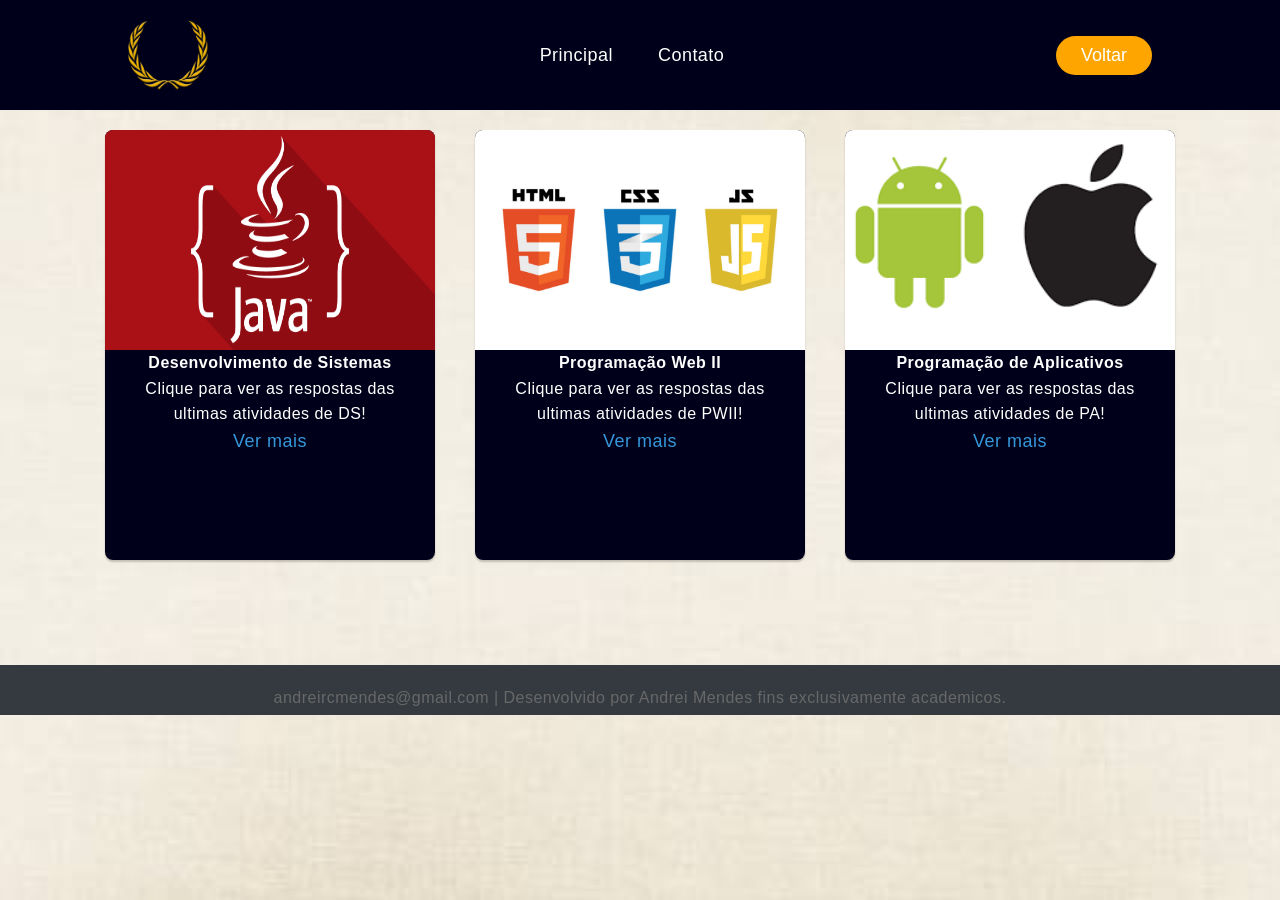
==== index.html @ c259c709 "Rename index to index.html" ====
<!DOCTYPE html>
<html>
<head>
  <meta charset="UTF-8">
  <title>Principal</title>
  <style>
    * {
    box-sizing: border-box;
    margin: 0;
    padding: 0;
    }
    body{
      background-image: url("bg_img.jpg");
      background-repeat: no-repeat;
      background-attachment: fixed;
      background-size: cover;
    }
    /*Navbar*/
    .nav_links li, a, button {
    font-family: "Montserrat", sans-serif;
    font-weight: 500;
    font-size: 18px;
    color: white;
    text-decoration: none;
    }
    header {
    background:  #00001a;
    display: flex;
    justify-content: space-between;
    align-items: center;
    padding: 20px 10%;
    }
    .logo {
    cursor: pointer;
    }
    .nav_links {
    list-style: none;
    }
    .nav_links li {
    display: inline-block;
    padding: 0px 20px;
    }
    .nav_links li a {
    transition: all 0.3s ease 0s;
    }
    .nav_links li a:hover {
    color: orange;
    }
    button {
    padding: 9px 25px;
    background-color: orange;
    border: none;
    border-radius: 50px;
    cursor: pointer;
    transition: all 0.3s ease 0s;
    }
    button:hover {
    background-color: #a36917;
    }
    /*footer*/
    .footer .footer-bottom {
    background: #343a40;
    color: #686868;
    height: 50px;
    width: 1349px;
    text-align: center;
    position: bottom;
    bottom: 0px;
    left: 0px;
    padding-top: 20px;
    margin-top: 85px;
    }
    table {
  border-collapse: collapse;
  width: 70%;
  margin-right: auto;
  margin-left: auto;
}

th, td {
  padding: 8px;
  text-align: left;
  border-bottom: 1px solid #ddd;
}

tr:hover {background-color:#ffb3b3;}
* {box-sizing: border-box}
body {font-family: Verdana, sans-serif; margin:0}
.mySlides {display: none}
img {vertical-align: middle;}

.slideshow-container {
  max-width: 100%;
  position: relative;
  margin: auto;
}

.prev, .next {
  cursor: pointer;
  position: absolute;
  top: 50%;
  width: auto;
  padding: 16px;
  margin-top: -22px;
  color: white;
  font-weight: bold;
  font-size: 18px;
  transition: 0.6s ease;
  border-radius: 0 3px 3px 0;
  user-select: none;
}

.next {
  right: 0;
  border-radius: 3px 0 0 3px;
}

.prev:hover, .next:hover {
  background-color: rgba(0,0,0,0.8);
}

.text {
  color: #f2f2f2;
  font-size: 15px;
  padding: 8px 12px;
  position: absolute;
  bottom: 8px;
  width: 100%;
  text-align: center;
}

.numbertext {
  color: #f2f2f2;
  font-size: 12px;
  padding: 8px 12px;
  position: absolute;
  top: 0;
}

.dot {
  cursor: pointer;
  height: 15px;
  width: 15px;
  margin: 0 2px;
  background-color: #bbb;
  border-radius: 50%;
  display: inline-block;
  transition: background-color 0.6s ease;
}

.active, .dot:hover {
  background-color: #717171;
}

.fade {
  -webkit-animation-name: fade;
  -webkit-animation-duration: 1.5s;
  animation-name: fade;
  animation-duration: 1.5s;
}

@-webkit-keyframes fade {
  from {opacity: .4} 
  to {opacity: 1}
}

@keyframes fade {
  from {opacity: .4} 
  to {opacity: 1}
}

@media only screen and (max-width: 300px) {
  .prev, .next,.text {font-size: 11px}
}
html, body{
    margin: 0;
    padding: 0;
}

body{
    width: 100%;
    height: 100%;
    font-family: sans-serif;
    letter-spacing: 0.03em;
    line-height: 1.6;
    font-family: 'Open Sans', sans-serif;
}

.title{
    text-align: center;
    font-size: 40px;
    color: #6a6a6a;
    margin-top: 100px;
    font-weight: 100;
    font-family: 'Roboto', sans-serif;
}


.container{
    width: 100%;
    max-width: 1200px;
    height: 430px;
    display: flex;
    flex-wrap: wrap;
    justify-content: center;
    margin: auto;
}

.container .card{
    width: 330px;
    height: 430px;
    border-radius: 8px;
    box-shadow: 0 2px 2px rgba(0, 0, 0, 0.2);
    overflow: hidden;
    margin: 20px;
    text-align: center;
    transition: all 0.25s;
    background-color:  #00001a;
}

.container .card:hover{
    transform: translateY(-15px);
    box-shadow: 0 12px 16px rgba(0, 0, 0, 0.2);
}

.container .card img{
    width: 330px;
    height: 220px;
}


.container .card h4{
    font-weight: 600;
    color: white;
}

.container .card p{
    padding: 0 1rem;
    font-size: 16px;
    font-weight: 300;
    color: white;
}

.container .card a {
    font-weight: 500;
    text-decoration: none;
    color: #3498db;
}
  </style>
  <body>
        <header id="0">
          <img class="logo" height="70px" width="80px" src="logo.png">
          <nav>
            <ul class="nav_links">
              <li><a href="index.html">Principal</a></li>
              <li><a href="mailto:andreircmendes@gmail.com?subject=Contato&body=The message">Contato</a></li>
            </ul>
          </nav>
          <a class="cta" href="index.html"><button>Voltar</button></a>
        </header>
      
   
          
          <script>
          var slideIndex = 1;
          showSlides(slideIndex);
          
          function plusSlides(n) {
            showSlides(slideIndex += n);
          }
          
          function currentSlide(n) {
            showSlides(slideIndex = n);
          }
          
          function showSlides(n) {
            var i;
            var slides = document.getElementsByClassName("mySlides");
            var dots = document.getElementsByClassName("dot");
            if (n > slides.length) {slideIndex = 1}    
            if (n < 1) {slideIndex = slides.length}
            for (i = 0; i < slides.length; i++) {
                slides[i].style.display = "none";  
            }
            for (i = 0; i < dots.length; i++) {
                dots[i].className = dots[i].className.replace(" active", "");
            }
            slides[slideIndex-1].style.display = "block";  
            dots[slideIndex-1].className += " active";
          }
          </script>
<div class="container">
       
  <div class="card">
      <img src="java.png">
      <h4>Desenvolvimento de Sistemas</h4>
      <p>Clique para ver as respostas das ultimas atividades de DS!</p>
      <a href="devsis.html">Ver mais</a>
  </div>
  
  <div class="card">
      <img src="html.png">
      <h4>Programação Web II</h4>
      <p>Clique para ver as respostas das ultimas atividades de PWII!</p>
      <a href="pw.html">Ver mais</a>
  </div>
  
  <div class="card">
      <img src="mobile.png">
      <h4>Programação de Aplicativos</h4>
      <p>Clique para ver as respostas das ultimas atividades de PA!</p>
      <a href="#">Ver mais</a>
  </div>
<div class="footer">
  <div class="footer-bottom">
    andreircmendes@gmail.com | Desenvolvido por Andrei Mendes fins exclusivamente academicos.
  </div>
</div>
</div>
</body>
</html>
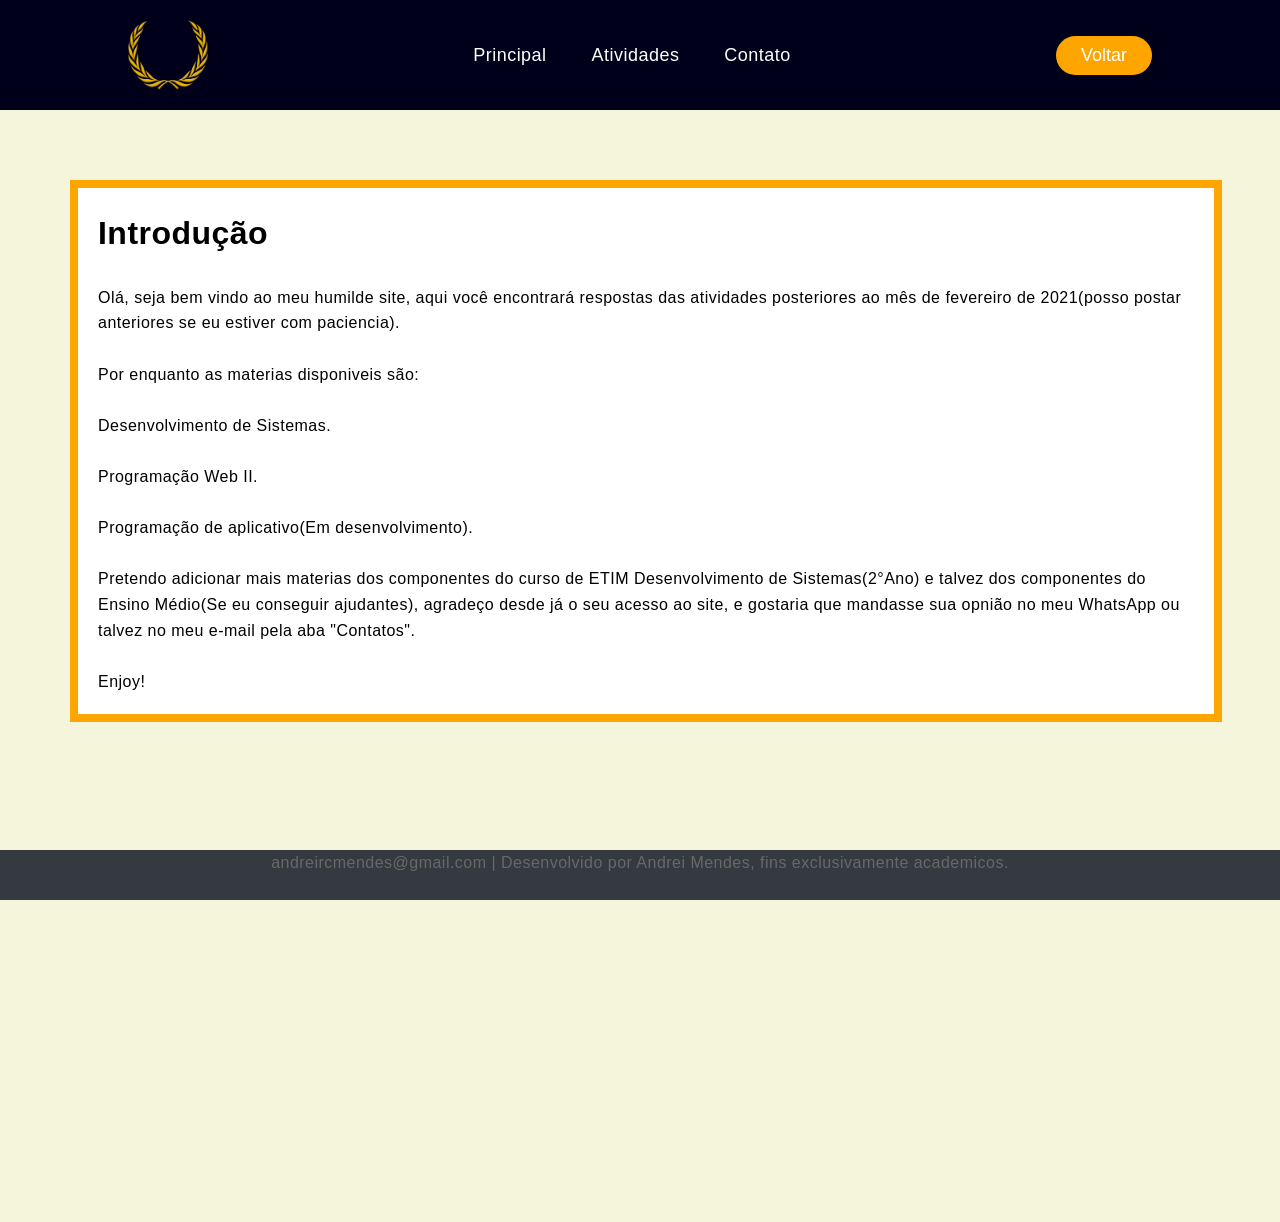
==== commit 2db719cf: "Add files via upload" ====
--- a/index.html
+++ b/index.html
@@ -2,7 +2,7 @@
 <html>
 <head>
   <meta charset="UTF-8">
-  <title>Principal</title>
+  <title>Programação Web II</title>
   <style>
     * {
     box-sizing: border-box;
@@ -10,13 +10,18 @@
     padding: 0;
     }
     body{
-      background-image: url("bg_img.jpg");
+	  background-color: beige;
       background-repeat: no-repeat;
       background-attachment: fixed;
       background-size: cover;
+	  height: 1200px;
+      font-family: sans-serif;
+      letter-spacing: 0.03em;
+      line-height: 1.6;
+      font-family: 'Open Sans', sans-serif;
     }
     /*Navbar*/
-    .nav_links li, a, button {
+    .nav_links a, li, button {
     font-family: "Montserrat", sans-serif;
     font-weight: 500;
     font-size: 18px;
@@ -62,13 +67,12 @@
     background: #343a40;
     color: #686868;
     height: 50px;
-    width: 1349px;
+    width: 100%;
     text-align: center;
-    position: bottom;
-    bottom: 0px;
-    left: 0px;
-    padding-top: 20px;
-    margin-top: 85px;
+    position: fixed;
+    bottom: 0;
+    left: 0;
+	margin-bottom: 0px;
     }
     table {
   border-collapse: collapse;
@@ -120,7 +124,7 @@
 }
 
 .text {
-  color: #f2f2f2;
+  color: #000000;
   font-size: 15px;
   padding: 8px 12px;
   position: absolute;
@@ -175,15 +179,6 @@
 html, body{
     margin: 0;
     padding: 0;
-}
-
-body{
-    width: 100%;
-    height: 100%;
-    font-family: sans-serif;
-    letter-spacing: 0.03em;
-    line-height: 1.6;
-    font-family: 'Open Sans', sans-serif;
 }
 
 .title{
@@ -241,11 +236,14 @@
     color: white;
 }
 
-.container .card a {
-    font-weight: 500;
-    text-decoration: none;
-    color: #3498db;
-}
+.box {
+  background-color: white;
+  width: 90%;
+  border: 8px solid orange;
+  margin: 70px;
+  padding: 20px
+}
+
   </style>
   <body>
         <header id="0">
@@ -253,6 +251,7 @@
           <nav>
             <ul class="nav_links">
               <li><a href="index.html">Principal</a></li>
+		      <li><a href="atividades.html">Atividades</a></li>
               <li><a href="mailto:andreircmendes@gmail.com?subject=Contato&body=The message">Contato</a></li>
             </ul>
           </nav>
@@ -289,31 +288,19 @@
             dots[slideIndex-1].className += " active";
           }
           </script>
+<div class="box">
+ <h1>Introdução</h1>
+ <p><br>Olá, seja bem vindo ao meu humilde site, aqui você encontrará respostas das atividades posteriores ao mês de fevereiro de 2021(posso postar anteriores se eu estiver com paciencia).<br><br>
+Por enquanto as materias disponiveis são:<br><br>Desenvolvimento de Sistemas.<br><br>Programação Web II.<br><br>Programação de aplicativo(Em desenvolvimento).<br><br>
+
+Pretendo adicionar mais materias dos componentes do curso de ETIM Desenvolvimento de Sistemas(2°Ano) e talvez dos componentes do Ensino Médio(Se eu conseguir ajudantes), agradeço desde já o seu acesso ao site, e gostaria que mandasse sua opnião no meu WhatsApp ou talvez no meu e-mail pela aba "Contatos".<br><br>
+Enjoy!<br>
+</p>
+</div>
 <div class="container">
-       
-  <div class="card">
-      <img src="java.png">
-      <h4>Desenvolvimento de Sistemas</h4>
-      <p>Clique para ver as respostas das ultimas atividades de DS!</p>
-      <a href="devsis.html">Ver mais</a>
-  </div>
-  
-  <div class="card">
-      <img src="html.png">
-      <h4>Programação Web II</h4>
-      <p>Clique para ver as respostas das ultimas atividades de PWII!</p>
-      <a href="pw.html">Ver mais</a>
-  </div>
-  
-  <div class="card">
-      <img src="mobile.png">
-      <h4>Programação de Aplicativos</h4>
-      <p>Clique para ver as respostas das ultimas atividades de PA!</p>
-      <a href="#">Ver mais</a>
-  </div>
 <div class="footer">
   <div class="footer-bottom">
-    andreircmendes@gmail.com | Desenvolvido por Andrei Mendes fins exclusivamente academicos.
+    andreircmendes@gmail.com | Desenvolvido por Andrei Mendes, fins exclusivamente academicos.
   </div>
 </div>
 </div>
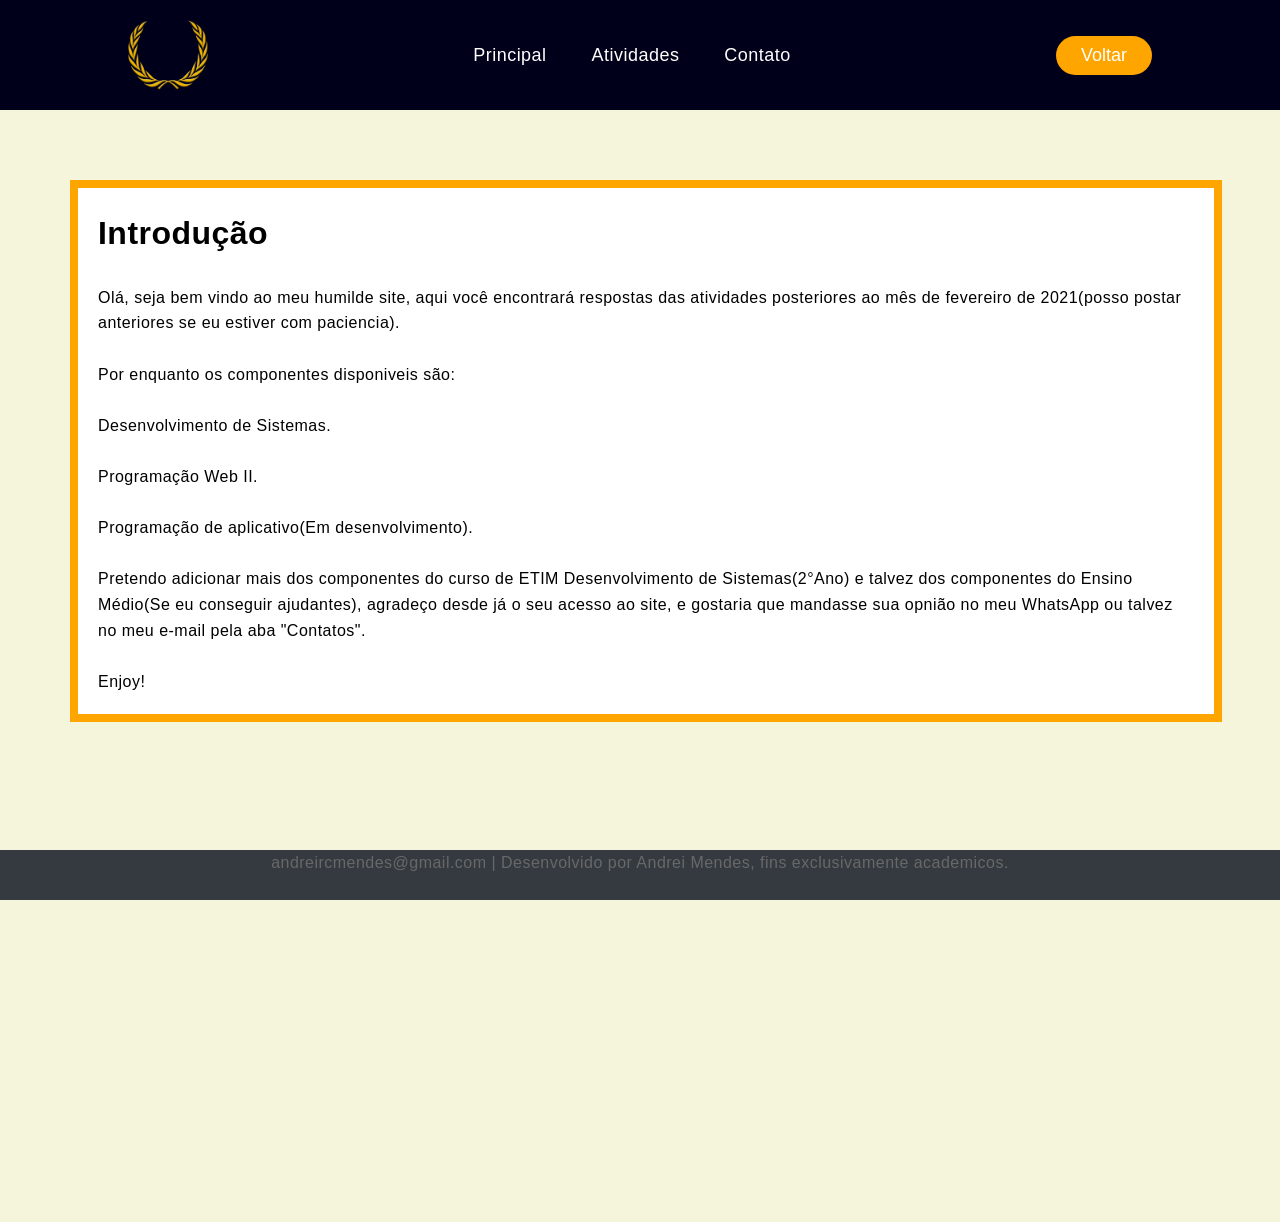
==== commit 6516ed1d: "Update index.html" ====
--- a/index.html
+++ b/index.html
@@ -291,9 +291,9 @@
 <div class="box">
  <h1>Introdução</h1>
  <p><br>Olá, seja bem vindo ao meu humilde site, aqui você encontrará respostas das atividades posteriores ao mês de fevereiro de 2021(posso postar anteriores se eu estiver com paciencia).<br><br>
-Por enquanto as materias disponiveis são:<br><br>Desenvolvimento de Sistemas.<br><br>Programação Web II.<br><br>Programação de aplicativo(Em desenvolvimento).<br><br>
-
-Pretendo adicionar mais materias dos componentes do curso de ETIM Desenvolvimento de Sistemas(2°Ano) e talvez dos componentes do Ensino Médio(Se eu conseguir ajudantes), agradeço desde já o seu acesso ao site, e gostaria que mandasse sua opnião no meu WhatsApp ou talvez no meu e-mail pela aba "Contatos".<br><br>
+Por enquanto os componentes disponiveis são:<br><br>Desenvolvimento de Sistemas.<br><br>Programação Web II.<br><br>Programação de aplicativo(Em desenvolvimento).<br><br>
+
+Pretendo adicionar mais dos componentes do curso de ETIM Desenvolvimento de Sistemas(2°Ano) e talvez dos componentes do Ensino Médio(Se eu conseguir ajudantes), agradeço desde já o seu acesso ao site, e gostaria que mandasse sua opnião no meu WhatsApp ou talvez no meu e-mail pela aba "Contatos".<br><br>
 Enjoy!<br>
 </p>
 </div>
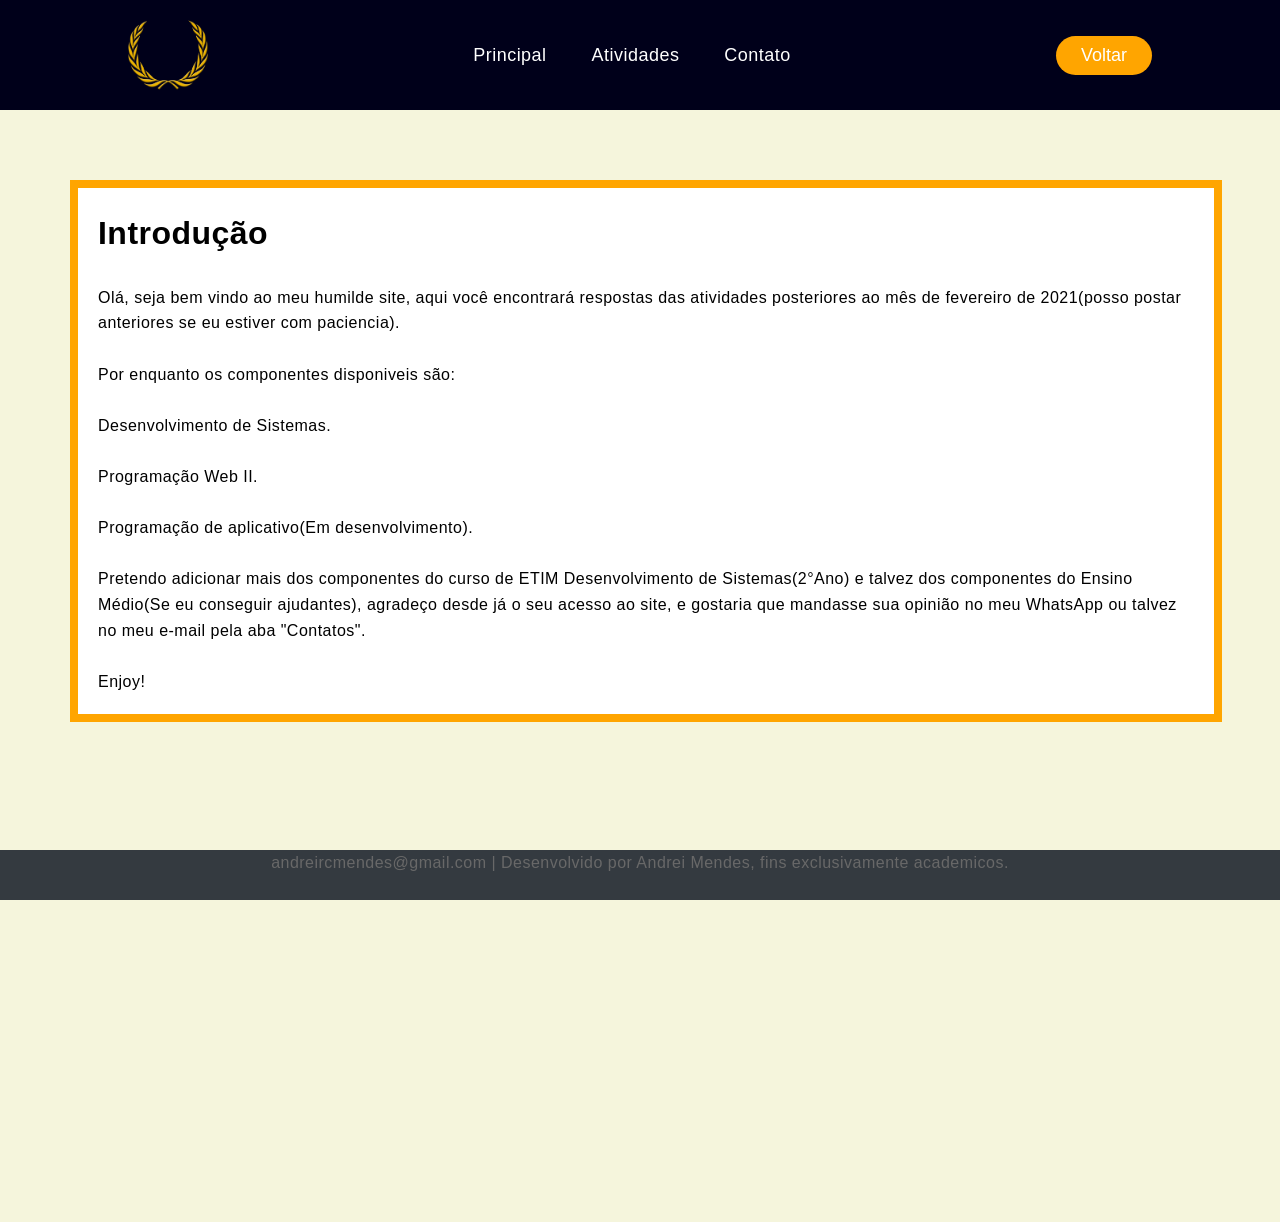
==== commit f4c9aebd: "Update index.html" ====
--- a/index.html
+++ b/index.html
@@ -293,7 +293,7 @@
  <p><br>Olá, seja bem vindo ao meu humilde site, aqui você encontrará respostas das atividades posteriores ao mês de fevereiro de 2021(posso postar anteriores se eu estiver com paciencia).<br><br>
 Por enquanto os componentes disponiveis são:<br><br>Desenvolvimento de Sistemas.<br><br>Programação Web II.<br><br>Programação de aplicativo(Em desenvolvimento).<br><br>
 
-Pretendo adicionar mais dos componentes do curso de ETIM Desenvolvimento de Sistemas(2°Ano) e talvez dos componentes do Ensino Médio(Se eu conseguir ajudantes), agradeço desde já o seu acesso ao site, e gostaria que mandasse sua opnião no meu WhatsApp ou talvez no meu e-mail pela aba "Contatos".<br><br>
+Pretendo adicionar mais dos componentes do curso de ETIM Desenvolvimento de Sistemas(2°Ano) e talvez dos componentes do Ensino Médio(Se eu conseguir ajudantes), agradeço desde já o seu acesso ao site, e gostaria que mandasse sua opinião no meu WhatsApp ou talvez no meu e-mail pela aba "Contatos".<br><br>
 Enjoy!<br>
 </p>
 </div>
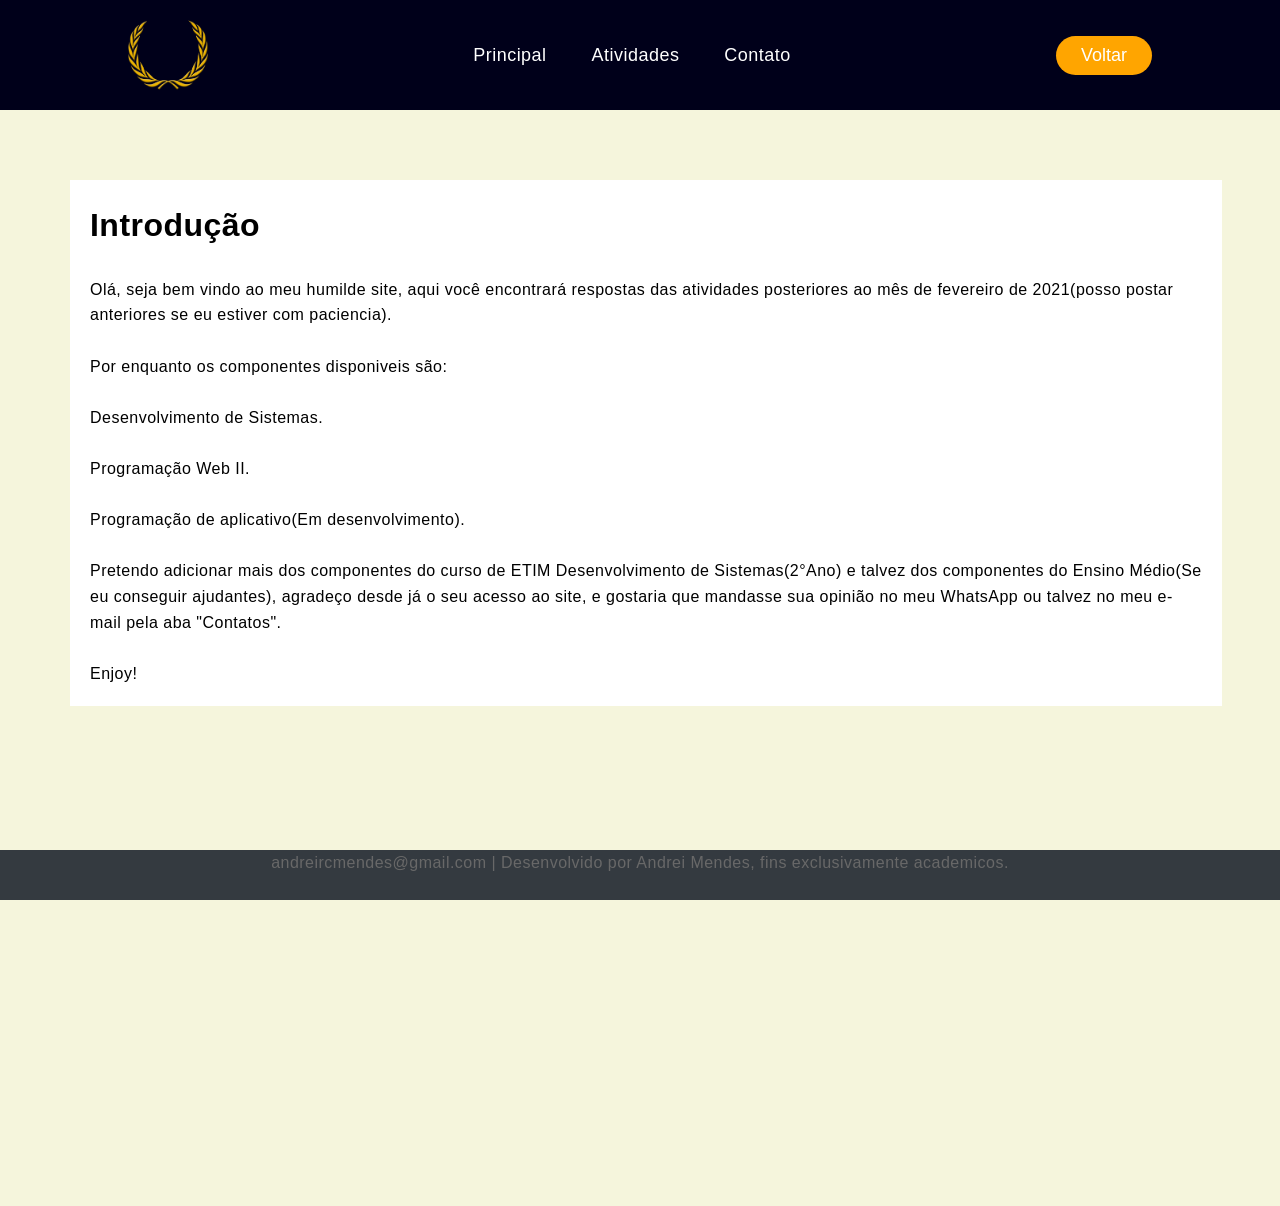
==== commit a6e3e394: "Update index.html" ====
--- a/index.html
+++ b/index.html
@@ -2,7 +2,7 @@
 <html>
 <head>
   <meta charset="UTF-8">
-  <title>Programação Web II</title>
+  <title>Principal</title>
   <style>
     * {
     box-sizing: border-box;
@@ -239,7 +239,7 @@
 .box {
   background-color: white;
   width: 90%;
-  border: 8px solid orange;
+  border: 0px solid orange;
   margin: 70px;
   padding: 20px
 }
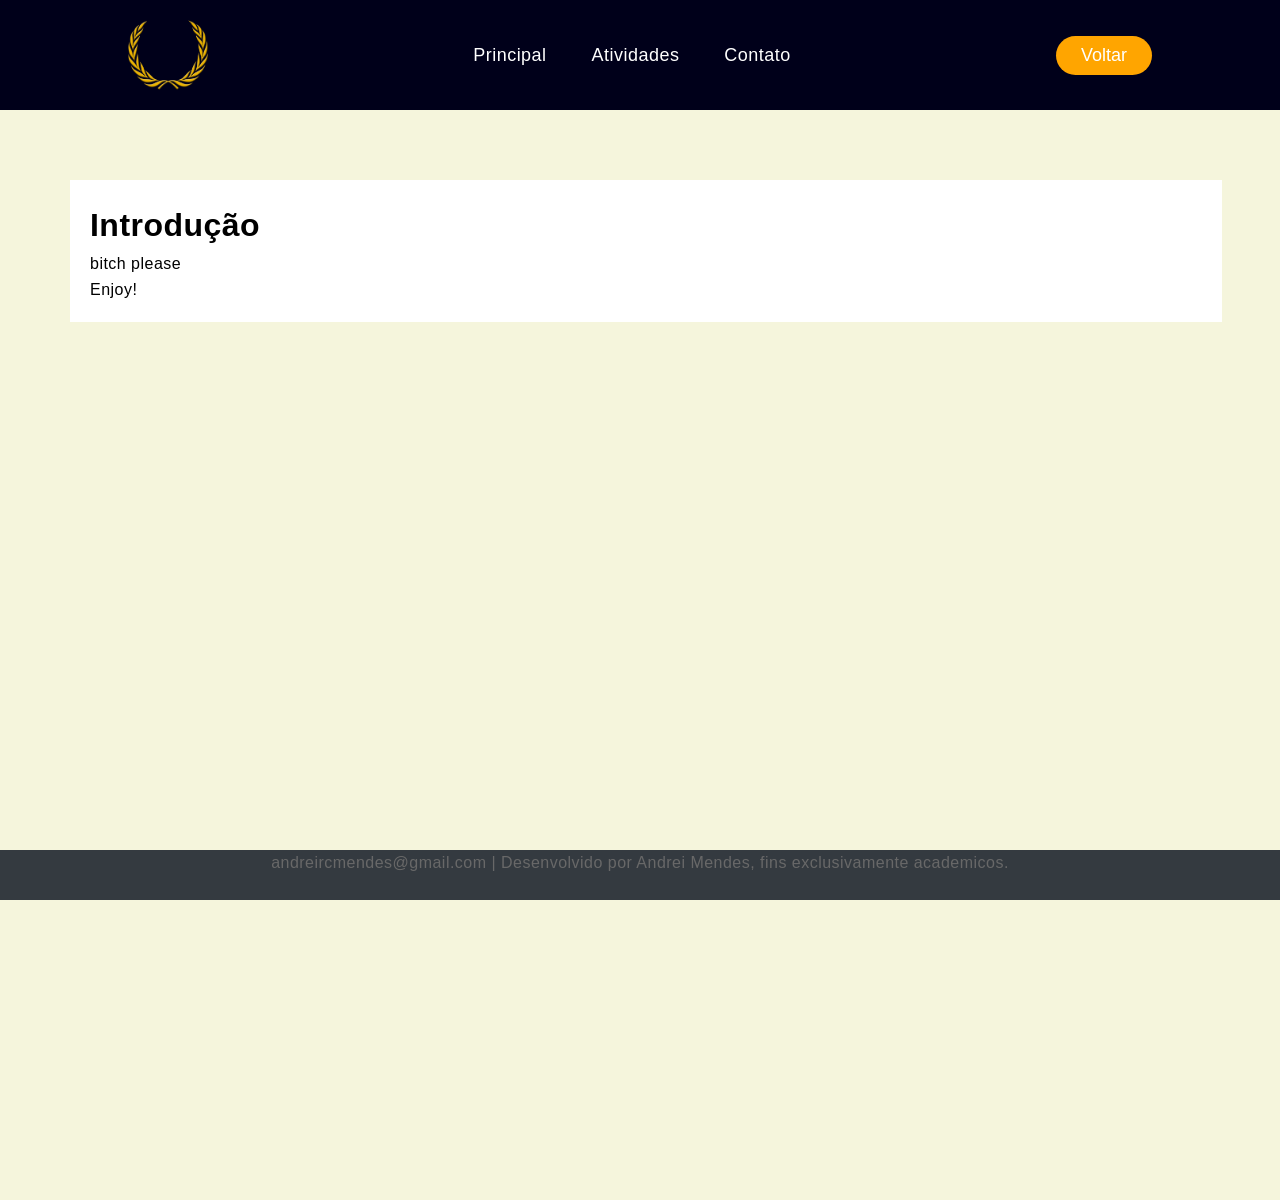
==== commit 5170549d: "Update index.html" ====
--- a/index.html
+++ b/index.html
@@ -290,11 +290,8 @@
           </script>
 <div class="box">
  <h1>Introdução</h1>
- <p><br>Olá, seja bem vindo ao meu humilde site, aqui você encontrará respostas das atividades posteriores ao mês de fevereiro de 2021(posso postar anteriores se eu estiver com paciencia).<br><br>
-Por enquanto os componentes disponiveis são:<br><br>Desenvolvimento de Sistemas.<br><br>Programação Web II.<br><br>Programação de aplicativo(Em desenvolvimento).<br><br>
-
-Pretendo adicionar mais dos componentes do curso de ETIM Desenvolvimento de Sistemas(2°Ano) e talvez dos componentes do Ensino Médio(Se eu conseguir ajudantes), agradeço desde já o seu acesso ao site, e gostaria que mandasse sua opinião no meu WhatsApp ou talvez no meu e-mail pela aba "Contatos".<br><br>
-Enjoy!<br>
+ <p>bitch please
+	 <br>Enjoy!<br>
 </p>
 </div>
 <div class="container">
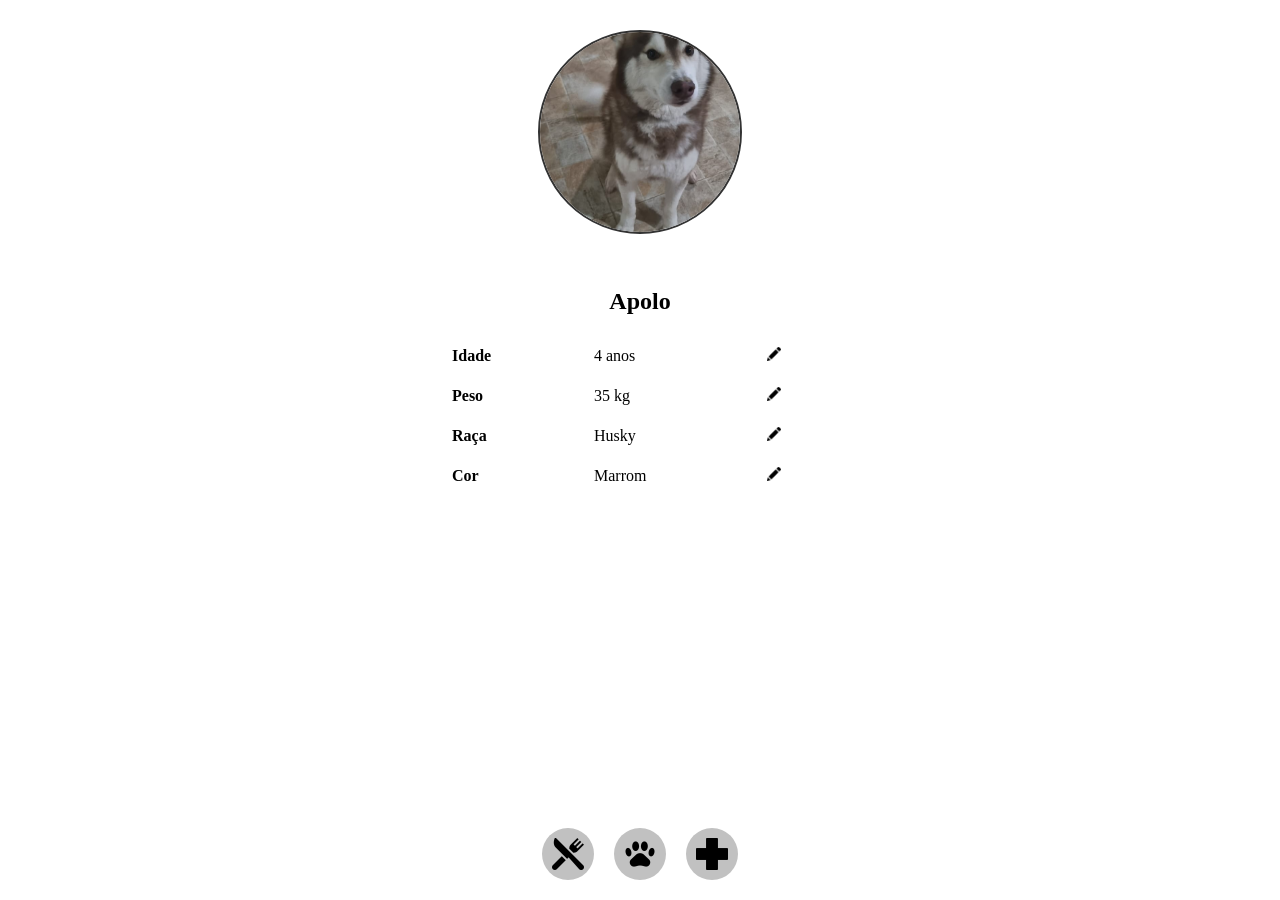
==== commit 68cc62e6: "Update and rename paginaprincipal.html to index.html" ====
--- a/index.html
+++ b/index.html
@@ -1,305 +1,89 @@
-<!DOCTYPE html>
-<html>
-<head>
-  <meta charset="UTF-8">
-  <title>Principal</title>
-  <style>
-    * {
-    box-sizing: border-box;
-    margin: 0;
-    padding: 0;
-    }
-    body{
-	  background-color: beige;
-      background-repeat: no-repeat;
-      background-attachment: fixed;
-      background-size: cover;
-	  height: 1200px;
-      font-family: sans-serif;
-      letter-spacing: 0.03em;
-      line-height: 1.6;
-      font-family: 'Open Sans', sans-serif;
-    }
-    /*Navbar*/
-    .nav_links a, li, button {
-    font-family: "Montserrat", sans-serif;
-    font-weight: 500;
-    font-size: 18px;
-    color: white;
-    text-decoration: none;
-    }
-    header {
-    background:  #00001a;
-    display: flex;
-    justify-content: space-between;
-    align-items: center;
-    padding: 20px 10%;
-    }
-    .logo {
-    cursor: pointer;
-    }
-    .nav_links {
-    list-style: none;
-    }
-    .nav_links li {
-    display: inline-block;
-    padding: 0px 20px;
-    }
-    .nav_links li a {
-    transition: all 0.3s ease 0s;
-    }
-    .nav_links li a:hover {
-    color: orange;
-    }
-    button {
-    padding: 9px 25px;
-    background-color: orange;
-    border: none;
-    border-radius: 50px;
-    cursor: pointer;
-    transition: all 0.3s ease 0s;
-    }
-    button:hover {
-    background-color: #a36917;
-    }
-    /*footer*/
-    .footer .footer-bottom {
-    background: #343a40;
-    color: #686868;
-    height: 50px;
-    width: 100%;
-    text-align: center;
-    position: fixed;
-    bottom: 0;
-    left: 0;
-	margin-bottom: 0px;
-    }
-    table {
-  border-collapse: collapse;
-  width: 70%;
-  margin-right: auto;
-  margin-left: auto;
-}
-
-th, td {
-  padding: 8px;
-  text-align: left;
-  border-bottom: 1px solid #ddd;
-}
-
-tr:hover {background-color:#ffb3b3;}
-* {box-sizing: border-box}
-body {font-family: Verdana, sans-serif; margin:0}
-.mySlides {display: none}
-img {vertical-align: middle;}
-
-.slideshow-container {
-  max-width: 100%;
-  position: relative;
-  margin: auto;
-}
-
-.prev, .next {
-  cursor: pointer;
-  position: absolute;
-  top: 50%;
-  width: auto;
-  padding: 16px;
-  margin-top: -22px;
-  color: white;
-  font-weight: bold;
-  font-size: 18px;
-  transition: 0.6s ease;
-  border-radius: 0 3px 3px 0;
-  user-select: none;
-}
-
-.next {
-  right: 0;
-  border-radius: 3px 0 0 3px;
-}
-
-.prev:hover, .next:hover {
-  background-color: rgba(0,0,0,0.8);
-}
-
-.text {
-  color: #000000;
-  font-size: 15px;
-  padding: 8px 12px;
-  position: absolute;
-  bottom: 8px;
-  width: 100%;
-  text-align: center;
-}
-
-.numbertext {
-  color: #f2f2f2;
-  font-size: 12px;
-  padding: 8px 12px;
-  position: absolute;
-  top: 0;
-}
-
-.dot {
-  cursor: pointer;
-  height: 15px;
-  width: 15px;
-  margin: 0 2px;
-  background-color: #bbb;
-  border-radius: 50%;
-  display: inline-block;
-  transition: background-color 0.6s ease;
-}
-
-.active, .dot:hover {
-  background-color: #717171;
-}
-
-.fade {
-  -webkit-animation-name: fade;
-  -webkit-animation-duration: 1.5s;
-  animation-name: fade;
-  animation-duration: 1.5s;
-}
-
-@-webkit-keyframes fade {
-  from {opacity: .4} 
-  to {opacity: 1}
-}
-
-@keyframes fade {
-  from {opacity: .4} 
-  to {opacity: 1}
-}
-
-@media only screen and (max-width: 300px) {
-  .prev, .next,.text {font-size: 11px}
-}
-html, body{
-    margin: 0;
-    padding: 0;
-}
-
-.title{
-    text-align: center;
-    font-size: 40px;
-    color: #6a6a6a;
-    margin-top: 100px;
-    font-weight: 100;
-    font-family: 'Roboto', sans-serif;
-}
-
-
-.container{
-    width: 100%;
-    max-width: 1200px;
-    height: 430px;
-    display: flex;
-    flex-wrap: wrap;
-    justify-content: center;
-    margin: auto;
-}
-
-.container .card{
-    width: 330px;
-    height: 430px;
-    border-radius: 8px;
-    box-shadow: 0 2px 2px rgba(0, 0, 0, 0.2);
-    overflow: hidden;
-    margin: 20px;
-    text-align: center;
-    transition: all 0.25s;
-    background-color:  #00001a;
-}
-
-.container .card:hover{
-    transform: translateY(-15px);
-    box-shadow: 0 12px 16px rgba(0, 0, 0, 0.2);
-}
-
-.container .card img{
-    width: 330px;
-    height: 220px;
-}
-
-
-.container .card h4{
-    font-weight: 600;
-    color: white;
-}
-
-.container .card p{
-    padding: 0 1rem;
-    font-size: 16px;
-    font-weight: 300;
-    color: white;
-}
-
-.box {
-  background-color: white;
-  width: 90%;
-  border: 0px solid orange;
-  margin: 70px;
-  padding: 20px
-}
-
-  </style>
-  <body>
-        <header id="0">
-          <img class="logo" height="70px" width="80px" src="logo.png">
-          <nav>
-            <ul class="nav_links">
-              <li><a href="index.html">Principal</a></li>
-		      <li><a href="atividades.html">Atividades</a></li>
-              <li><a href="mailto:andreircmendes@gmail.com?subject=Contato&body=The message">Contato</a></li>
-            </ul>
-          </nav>
-          <a class="cta" href="index.html"><button>Voltar</button></a>
-        </header>
-      
-   
-          
-          <script>
-          var slideIndex = 1;
-          showSlides(slideIndex);
-          
-          function plusSlides(n) {
-            showSlides(slideIndex += n);
-          }
-          
-          function currentSlide(n) {
-            showSlides(slideIndex = n);
-          }
-          
-          function showSlides(n) {
-            var i;
-            var slides = document.getElementsByClassName("mySlides");
-            var dots = document.getElementsByClassName("dot");
-            if (n > slides.length) {slideIndex = 1}    
-            if (n < 1) {slideIndex = slides.length}
-            for (i = 0; i < slides.length; i++) {
-                slides[i].style.display = "none";  
-            }
-            for (i = 0; i < dots.length; i++) {
-                dots[i].className = dots[i].className.replace(" active", "");
-            }
-            slides[slideIndex-1].style.display = "block";  
-            dots[slideIndex-1].className += " active";
-          }
-          </script>
-<div class="box">
- <h1>Introdução</h1>
- <p>bitch please
-	 <br>Enjoy!<br>
-</p>
-</div>
-<div class="container">
-<div class="footer">
-  <div class="footer-bottom">
-    andreircmendes@gmail.com | Desenvolvido por Andrei Mendes, fins exclusivamente academicos.
-  </div>
-</div>
-</div>
-</body>
-</html>
+<!DOCTYPE html>
+<html lang="pt-BR">
+<head>
+    <meta charset="UTF-8">
+    <meta name="viewport" content="width=device-width, initial-scale=1.0">
+    <title>Auxiliar Pet</title>
+    <link rel="stylesheet" href="styles.css">
+</head>
+<body>
+    <main>
+        <div class="avatar">
+            <img src="animal.jpg" alt="Animal de estimação">
+        </div>
+
+        <section class="nome-bixo">
+            <h1>Apolo</h1>
+        </section>
+        
+        <section class="info">
+            <table>
+                <tr>
+                    <td><strong>Idade</strong></td>
+                    <td>
+                        <span id="idade">4</span>
+                        <span>anos</span>
+                        
+                    </td>
+                    <td>
+                        <span class="edit-icon" id="editarIdade">
+                            <img src="edit.png" alt="Editar">   
+                        </span>
+                    </td>
+                </tr>
+
+                <tr>
+                    <td><strong>Peso</strong></td>
+                    <td>
+                        <span id="peso">35</span>
+                        <span>kg</span>
+                        
+                    </td>
+                    <td>
+                        <span class="edit-icon" id="editarPeso">
+                            <img src="edit.png" alt="Editar">   
+                        </span>
+                    </td>
+                </tr>
+                
+                <tr>
+                    <td><strong>Raça</strong></td>
+                    <td>
+                        <span id="raça">Husky</span>
+                        
+                    </td>
+                    <td>
+                        <span class="edit-icon" id="editarRaca">
+                            <img src="edit.png" alt="Editar">   
+                        </span>
+                    </td>
+                </tr>
+
+                <tr>
+                    <td><strong>Cor</strong></td>
+                    <td>
+                        <span id="cor">Marrom</span>
+                        
+                    </td>
+                    <td>
+                        <span class="edit-icon" id="editarCor">
+                            <img src="edit.png" alt="Editar">   
+                        </span>
+                    </td>
+                </tr>
+            </table>
+        </section>
+
+        <section class="botoes">
+                <button id="botaoAlimentacao" href="paginaalimentacao.html"><img src="icone-alimentacao.png" alt="Alimentação"></button>
+                <button id="botaoPrincipal" href="paginaprincipal.html"><img src="icone-pata.png" alt="Página Principal"></button>
+                <button id="botaoSaude" href="paginasaude.html"><img src="icone-saude.png" alt="Saúde"></button>
+        </section>
+
+
+    </main>
+
+<script src="script.js"></script>
+
+</body>
+</html>
--- a/styles.css
+++ b/styles.css
@@ -0,0 +1,125 @@
+/* Reset de Estilos Básicos */
+body, h1, p {
+    margin: 0;
+    padding: 0;
+}
+
+/* Estilos da Barra de Navegação */
+header {
+    background-color: #333;
+    color: #fff;
+    text-align: center;
+    padding: 10px 0;
+}
+
+nav ul {
+    list-style: none;
+    padding: 0;
+}
+
+nav li {
+    display: inline;
+    margin-right: 20px;
+}
+
+nav a {
+    text-decoration: none;
+    color: #fff;
+    font-weight: bold;
+}
+
+
+/* Estilos da Imagem Circular */
+.avatar {
+    text-align: center;
+    margin: 30px;
+}
+
+.avatar img {
+    width: 200px; 
+    height: 200px; 
+    border-radius: 50%; 
+    border: 2px solid #333; 
+    display: inline-block;
+    object-fit: cover; 
+}
+
+/* Estilos do Conteúdo Principal */
+.main {
+    text-align: center;
+    padding: 0px;
+}
+.nome-bixo {
+    text-align: center;
+    max-width: 400px;
+    margin: 0 auto;
+    padding: 20px;
+
+}
+.info {
+    text-align: left;
+    max-width: 400px;
+    margin: 0 auto;
+}
+/* Estilo para remover a borda dos campos de entrada de texto */
+.info input[type="text"] {
+    border: none;
+    outline: none;
+}
+/* Imagem edit */
+.edit-icon img {
+    cursor: pointer;
+    width: 14px; 
+    height: 14px; 
+    display: inline-block;
+}
+
+/* Estilos para Alinhamento de Tabela */
+table {
+    width: 100%;
+    margin: 0 auto;
+}
+
+table td {
+    padding-left: 30px;
+    padding: 10px;
+    text-align: left;
+    vertical-align: middle;
+}
+
+.botoes {
+    display: flex;
+    justify-content: center; 
+    margin-top: 20px;
+    position: absolute;
+    bottom: 0;
+    left: 0; 
+    right: 0; 
+    margin: 20px;
+}
+
+.botoes button {
+    background-color: #c1c1c1;
+    border: none;
+    border-radius: 50%;
+    padding: 10px;
+    cursor: pointer;
+    transition: background-color 0.3s ease;
+    align-items: center;
+    justify-content: center;
+    display: flex;
+    margin: 0 10px;
+    /*flex: 0; */
+}
+
+.botoes button:hover {
+    background-color: #b95929;    
+}
+
+
+.botoes img {
+    width: 32px;
+    height: 32px;
+}
+
+/* https://mui.com */
